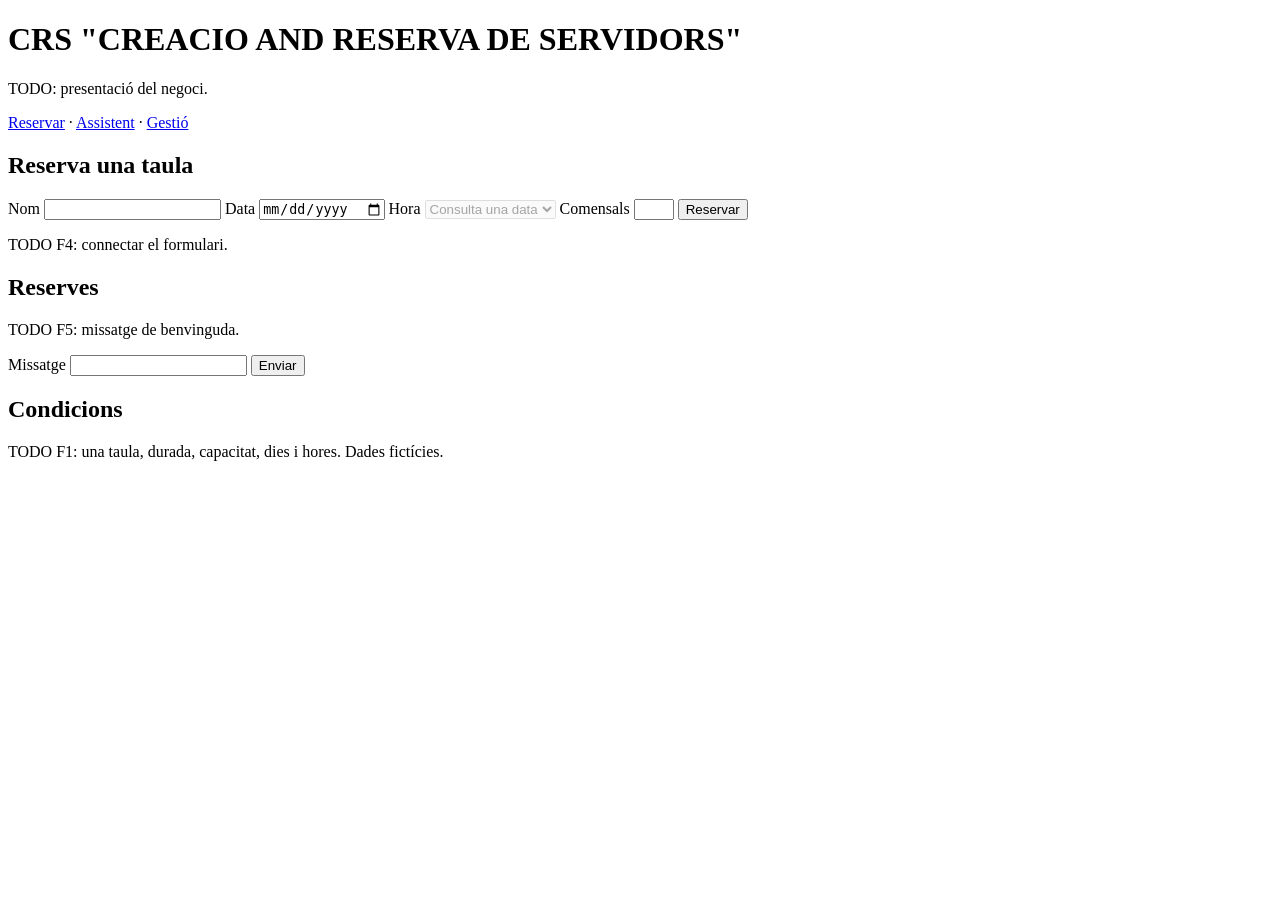
==== frontend/index.html @ ba6660dc "fix: Update lavel text for diners and section headings in index.html" ====
<!doctype html>
<html lang="ca">
<head>
  <meta charset="utf-8">
  <meta name="viewport" content="width=device-width, initial-scale=1">
  <title>ReservaFàcil · Esquelet</title>
  <link rel="stylesheet" href="/css/styles.css">
  <script type="module" src="/js/app.js"></script>
</head>
<body>
  <!-- TODO F1/F4: identitat, servei, horaris i condicions coherents amb config.js. -->
  <header><h1>CRS "CREACIO AND RESERVA DE SERVIDORS"</h1><p>TODO: presentació del negoci.</p>
    <nav><a href="#reserva">Reservar</a> · <a href="#assistent">Assistent</a> · <a href="/gestion/">Gestió</a></nav>
  </header>
  <main>
    <section id="reserva">
      <h2>Reserva una taula</h2>
      <form id="booking-form">
        <label>Nom <input name="name" required minlength="2" maxlength="100"></label>
        <label>Data <input name="date" type="date" required></label>
        <label>Hora <select name="time" required disabled><option value="">Consulta una data</option></select></label>
        <label>Comensals <input name="diners" type="number" min="1" max="8" required></label>
        <button type="submit">Reservar</button>
      </form>
      <p id="booking-status" role="status">TODO F4: connectar el formulari.</p>
    </section>
    <section id="assistent">
      <h2>Reserves</h2>
      <div id="messages" role="log" aria-live="polite"><p>TODO F5: missatge de benvinguda.</p></div>
      <form id="chat-form">
        <label>Missatge <input name="message" maxlength="500" required></label>
        <button type="submit">Enviar</button>
      </form>
      <p id="chat-status" role="status"></p>
    </section>
    <section><h2>Condicions</h2><p>TODO F1: una taula, durada, capacitat, dies i hores. Dades fictícies.</p></section>
  </main>
</body>
</html>
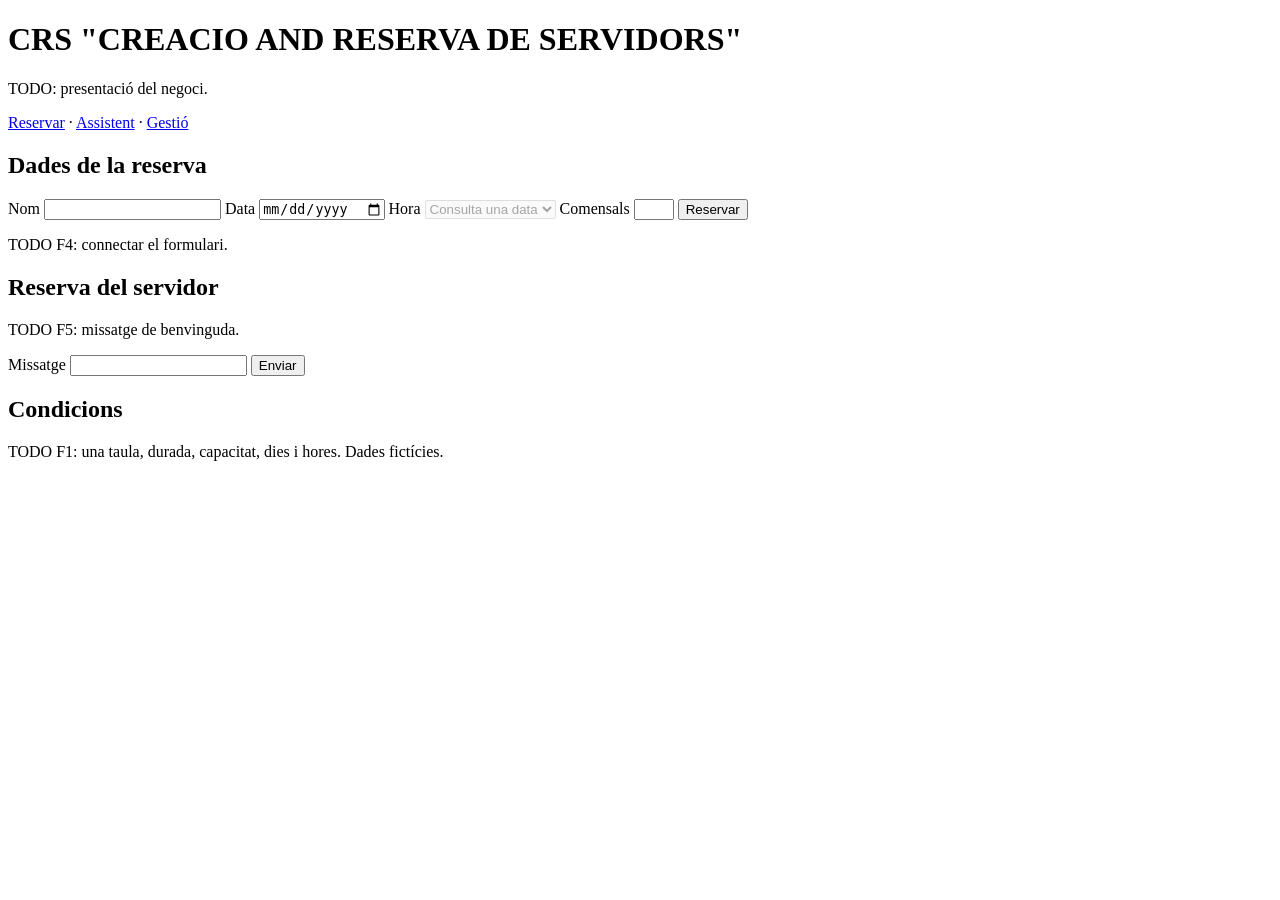
==== commit 73e2897d: "fix: Update section headings for clarity in index.html" ====
--- a/frontend/index.html
+++ b/frontend/index.html
@@ -14,7 +14,7 @@
   </header>
   <main>
     <section id="reserva">
-      <h2>Reserva una taula</h2>
+      <h2>Dades de la reserva</h2>
       <form id="booking-form">
         <label>Nom <input name="name" required minlength="2" maxlength="100"></label>
         <label>Data <input name="date" type="date" required></label>
@@ -25,7 +25,7 @@
       <p id="booking-status" role="status">TODO F4: connectar el formulari.</p>
     </section>
     <section id="assistent">
-      <h2>Reserves</h2>
+      <h2>Reserva del servidor</h2>
       <div id="messages" role="log" aria-live="polite"><p>TODO F5: missatge de benvinguda.</p></div>
       <form id="chat-form">
         <label>Missatge <input name="message" maxlength="500" required></label>
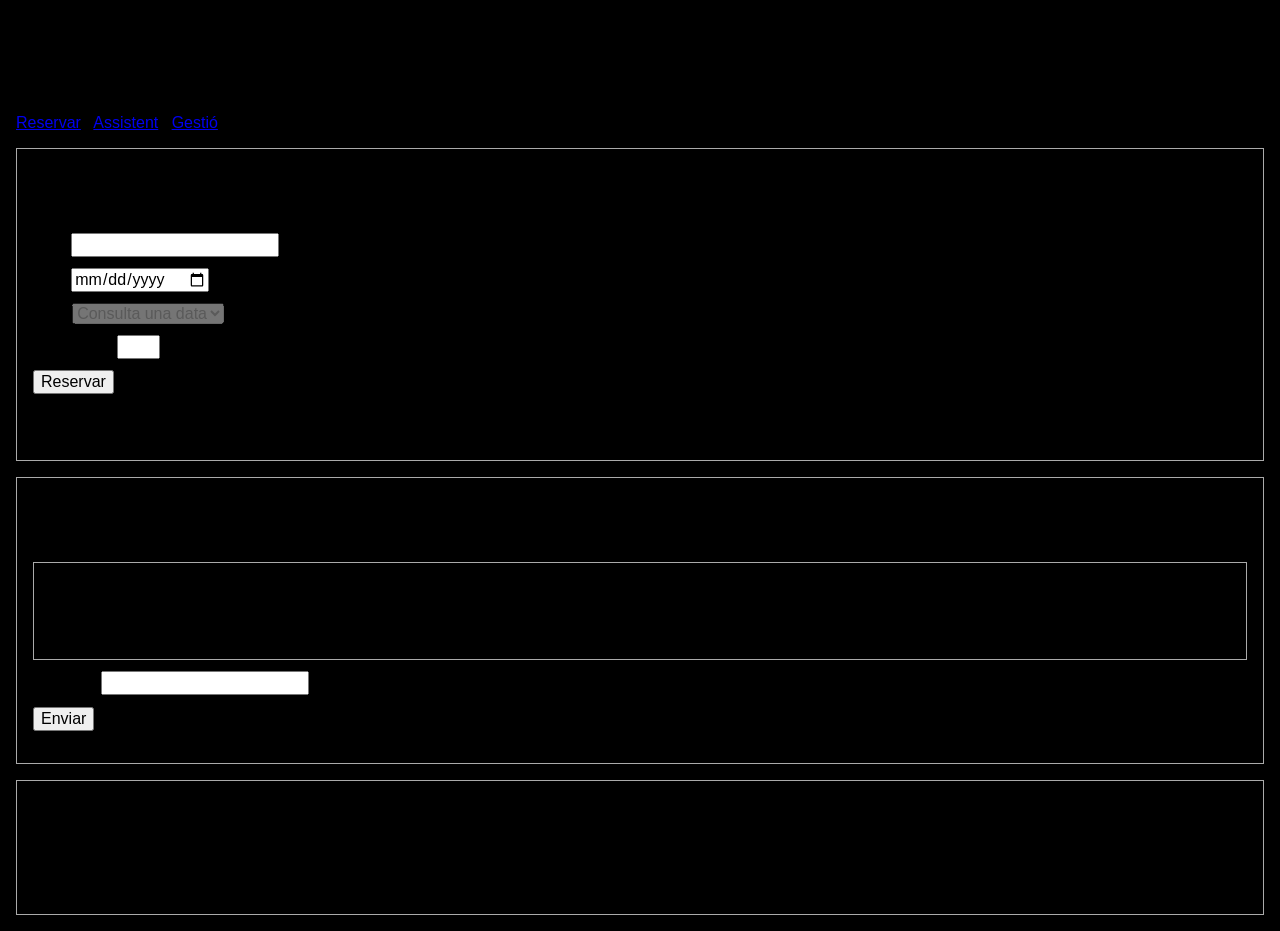
==== commit 9f71dd06: "save" ====
--- a/frontend/index.html
+++ b/frontend/index.html
@@ -4,8 +4,9 @@
   <meta charset="utf-8">
   <meta name="viewport" content="width=device-width, initial-scale=1">
   <title>ReservaFàcil · Esquelet</title>
-  <link rel="stylesheet" href="/css/styles.css">
-  <script type="module" src="/js/app.js"></script>
+  <link rel="stylesheet" href="css/styles.css">
+  <script type="module" src="js/app.js"></script>
+
 </head>
 <body>
   <!-- TODO F1/F4: identitat, servei, horaris i condicions coherents amb config.js. -->
--- a/frontend/css/styles.css
+++ b/frontend/css/styles.css
@@ -0,0 +1,32 @@
+/* Base deliberadamente mínima. TODO F4: identidad visual, móvil y accesibilidad. */
+body {
+    font-family: sans-serif;
+    margin: 1rem;
+    background-color: black;
+}
+
+section {
+    border: 1px solid #aaa; padding: 1rem; margin: 1rem 0;
+}
+
+label {
+    display: block; margin: .7rem 0;
+}
+
+input, select, button {
+    font: inherit; max-width: 100%;
+}
+
+table {
+    border-collapse: collapse;
+}
+
+th, td {
+    border: 1px solid #aaa; padding: .4rem;
+}
+
+#messages {
+    min-height: 5rem; border: 1px solid #aaa; padding: .5rem;
+}
+
+/* TODO: diferenciar usuario/asistente, espera, error y confirmación. */
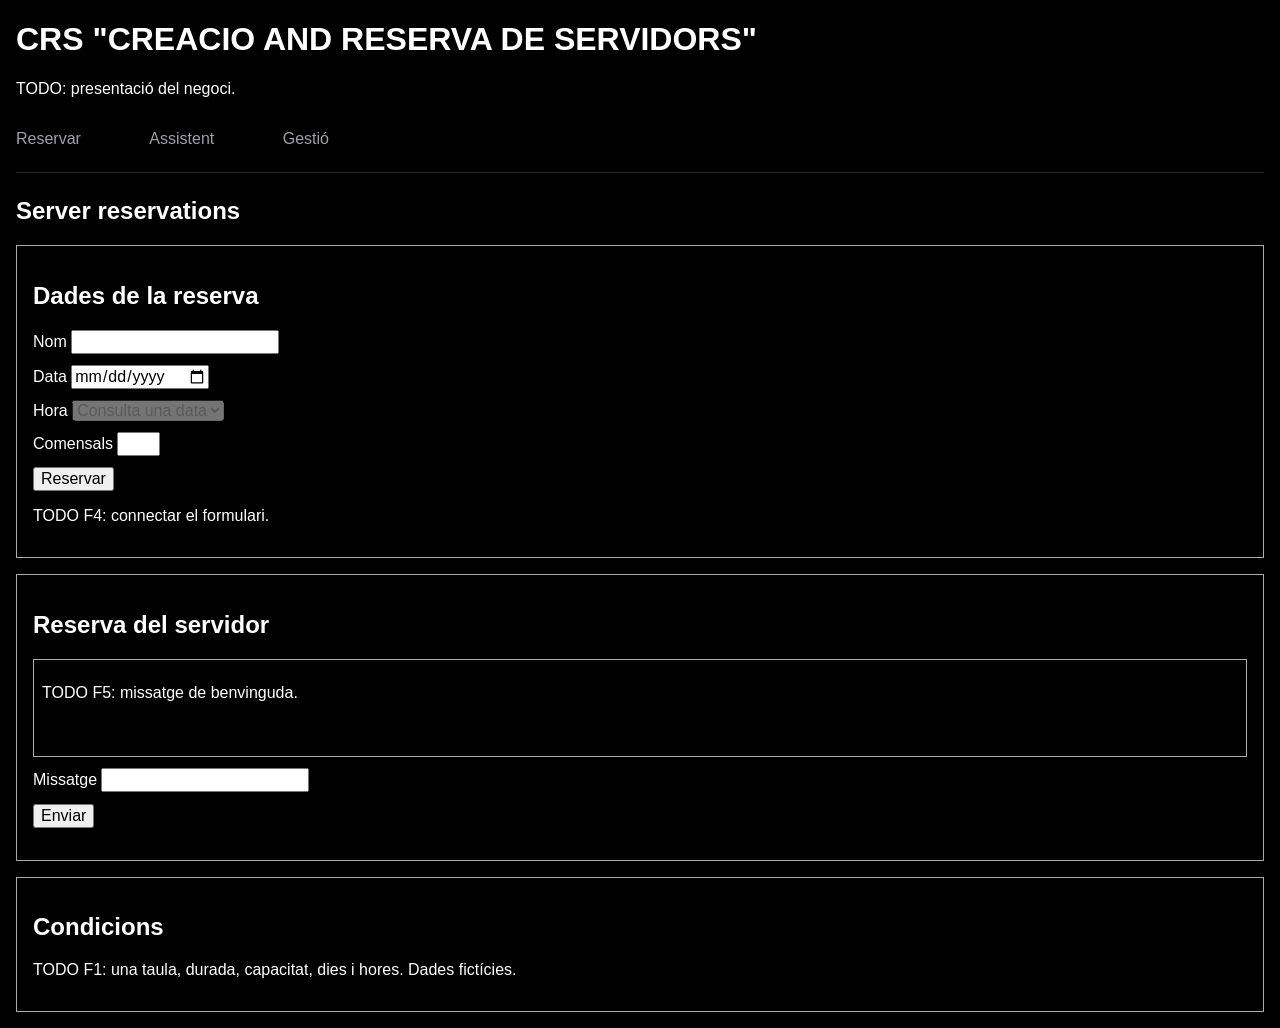
==== commit ce8eaa80: "h2" ====
--- a/frontend/index.html
+++ b/frontend/index.html
@@ -13,6 +13,7 @@
   <header><h1>CRS "CREACIO AND RESERVA DE SERVIDORS"</h1><p>TODO: presentació del negoci.</p>
     <nav><a href="#reserva">Reservar</a> · <a href="#assistent">Assistent</a> · <a href="/gestion/">Gestió</a></nav>
   </header>
+      <h2>Server reservations</h2>
   <main>
     <section id="reserva">
       <h2>Dades de la reserva</h2>
--- a/frontend/css/styles.css
+++ b/frontend/css/styles.css
@@ -29,4 +29,59 @@
     min-height: 5rem; border: 1px solid #aaa; padding: .5rem;
 }
 
-/* TODO: diferenciar usuario/asistente, espera, error y confirmación. */
+h1 {
+    color:white
+}
+
+h2 {
+    color:white
+}
+
+label {
+    color:white
+}
+
+p {
+    color:white
+}
+
+nav {
+    display: flex;
+    gap: 2rem;
+    padding: 1rem 0;
+    border-bottom: 1px solid #22272e;
+    margin-bottom: 1.5rem;
+}
+
+nav a {
+    color: #9ba1a6; 
+    text-decoration: none; 
+    font-weight: 500;
+    font-size: 1rem;
+    padding-bottom: 0.5rem;
+    position: relative;
+    transition: color 0.2s ease;
+}
+
+
+nav a:hover {
+    color: #ffffff;
+}
+
+
+nav a.active,
+nav a:hover::after {
+    color: #ffffff;
+}
+
+nav a.active::after,
+nav a:hover::after {
+    content: "";
+    position: absolute;
+    bottom: -17px; 
+    left: 0;
+    width: 100%;
+    height: 3px;
+    background-color: #4caf50;
+    border-radius: 2px;
+}
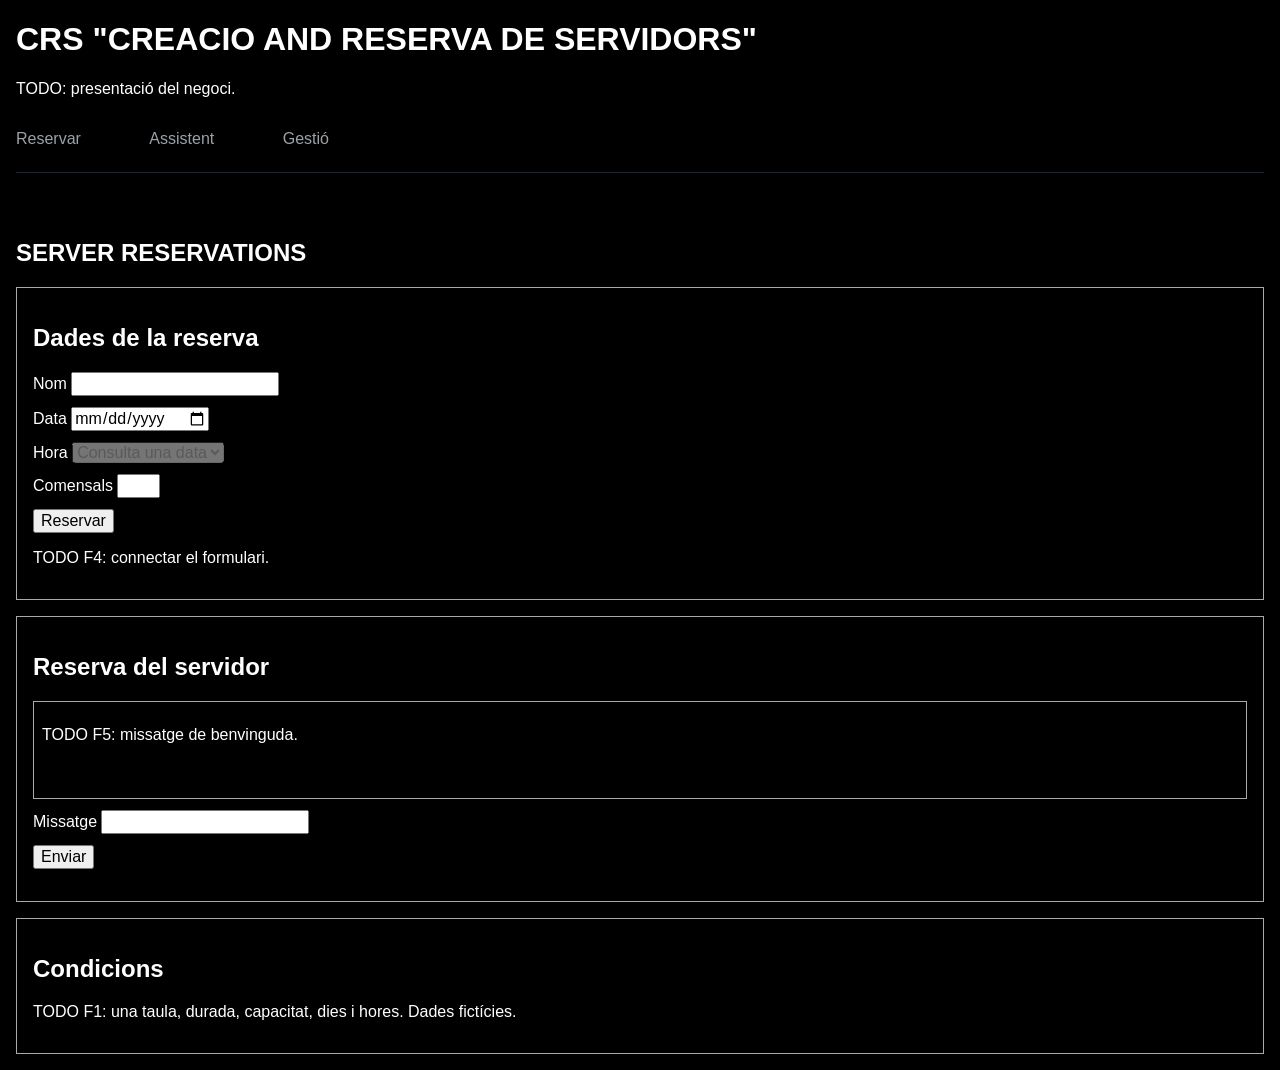
==== commit afc366bb: "MINECRAFT_HOSTING_H3" ====
--- a/frontend/index.html
+++ b/frontend/index.html
@@ -13,7 +13,8 @@
   <header><h1>CRS "CREACIO AND RESERVA DE SERVIDORS"</h1><p>TODO: presentació del negoci.</p>
     <nav><a href="#reserva">Reservar</a> · <a href="#assistent">Assistent</a> · <a href="/gestion/">Gestió</a></nav>
   </header>
-      <h2>Server reservations</h2>
+      <h3>MINECRAFT HOSTING</h3>
+      <h2>SERVER RESERVATIONS</h2>
   <main>
     <section id="reserva">
       <h2>Dades de la reserva</h2>
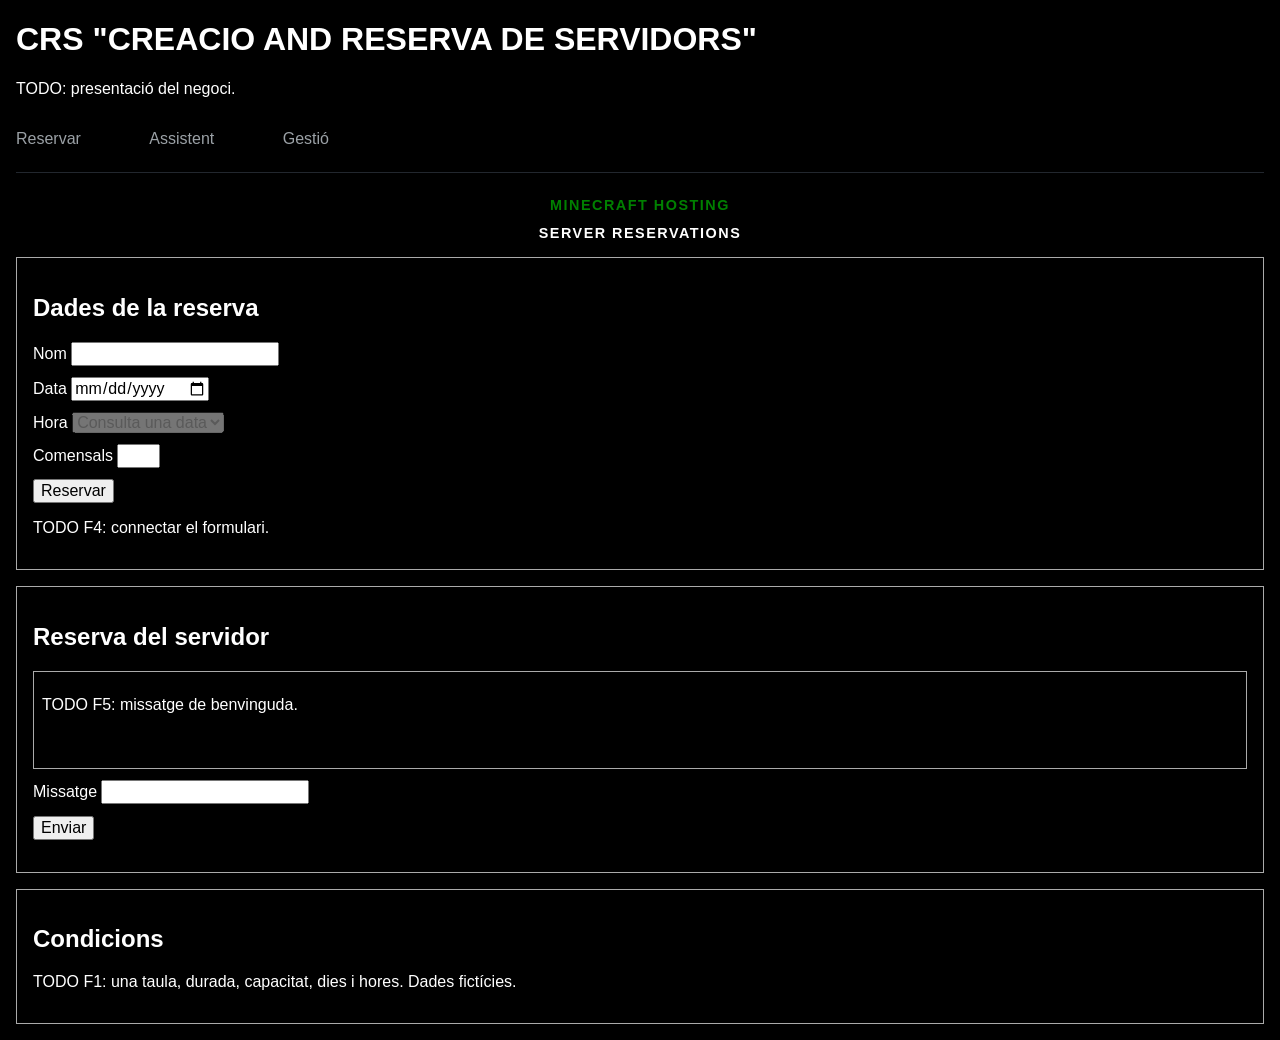
==== commit 27859964: "h3h2_class" ====
--- a/frontend/index.html
+++ b/frontend/index.html
@@ -13,8 +13,8 @@
   <header><h1>CRS "CREACIO AND RESERVA DE SERVIDORS"</h1><p>TODO: presentació del negoci.</p>
     <nav><a href="#reserva">Reservar</a> · <a href="#assistent">Assistent</a> · <a href="/gestion/">Gestió</a></nav>
   </header>
-      <h3>MINECRAFT HOSTING</h3>
-      <h2>SERVER RESERVATIONS</h2>
+      <h3 class="minecraft_hosting">MINECRAFT HOSTING</h3>
+      <h2 class="server_reservations">SERVER RESERVATIONS</h2>
   <main>
     <section id="reserva">
       <h2>Dades de la reserva</h2>
--- a/frontend/css/styles.css
+++ b/frontend/css/styles.css
@@ -45,6 +45,22 @@
     color:white
 }
 
+.minecraft_hosting {
+    text-align: center;
+    color: green;
+    font-size: 0.9rem;
+    letter-spacing: 1.5px;
+    margin-bottom: 0.3rem;
+    
+}
+
+.server_reservations {
+    text-align: center; /* Ставить текст рівно по центру */
+    font-size: 0.9rem;
+    letter-spacing: 1.5px;
+    margin-bottom: 0.3rem;
+}
+
 nav {
     display: flex;
     gap: 2rem;
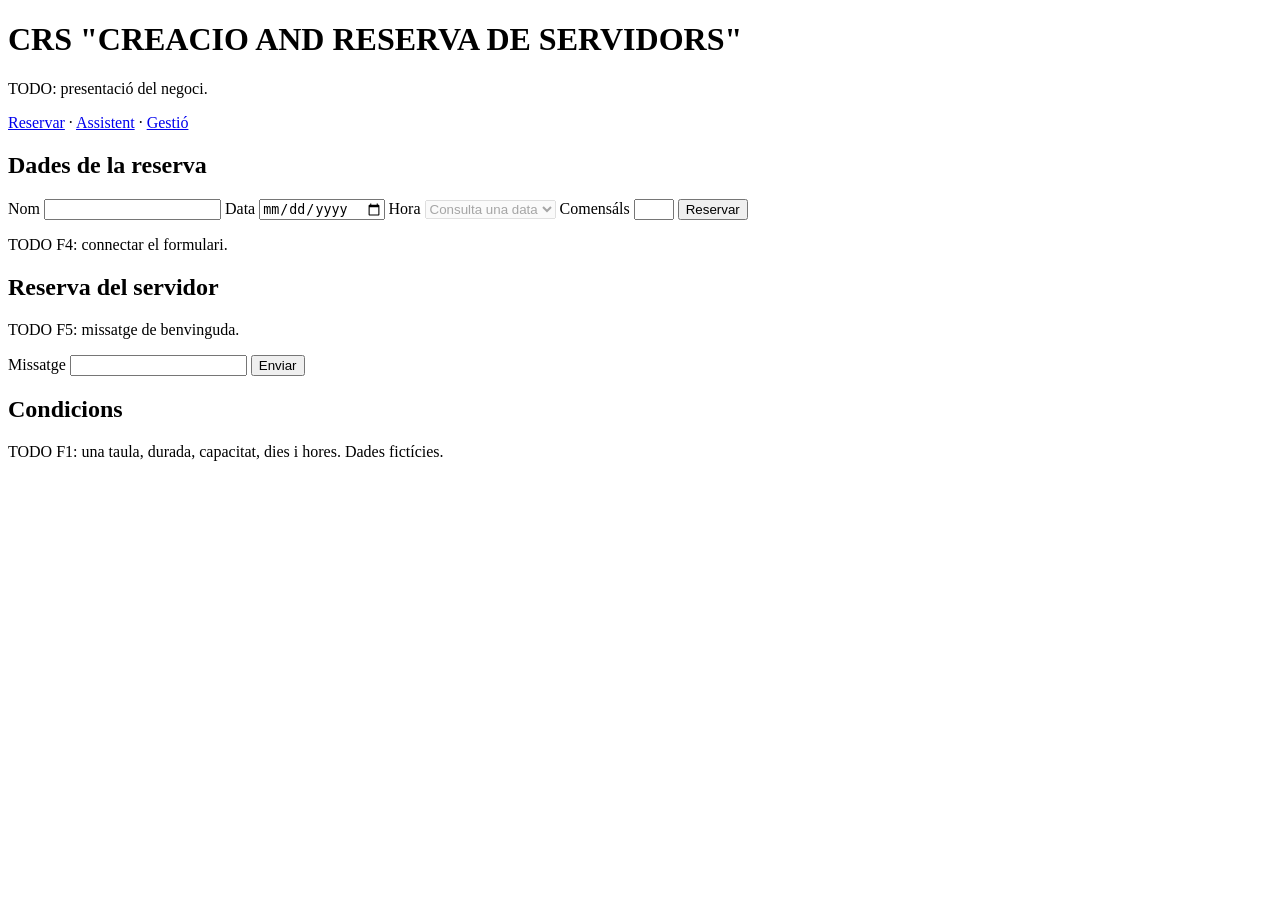
==== commit a13b1f4e: "Add script references for audio playback functionality" ====
--- a/frontend/index.html
+++ b/frontend/index.html
@@ -4,17 +4,14 @@
   <meta charset="utf-8">
   <meta name="viewport" content="width=device-width, initial-scale=1">
   <title>ReservaFàcil · Esquelet</title>
-  <link rel="stylesheet" href="css/styles.css">
-  <script type="module" src="js/app.js"></script>
-
+  <link rel="stylesheet" href="/css/styles.css">
+  <script type="module" src="/js/app.js"></script>
 </head>
 <body>
   <!-- TODO F1/F4: identitat, servei, horaris i condicions coherents amb config.js. -->
   <header><h1>CRS "CREACIO AND RESERVA DE SERVIDORS"</h1><p>TODO: presentació del negoci.</p>
     <nav><a href="#reserva">Reservar</a> · <a href="#assistent">Assistent</a> · <a href="/gestion/">Gestió</a></nav>
   </header>
-      <h3 class="minecraft_hosting">MINECRAFT HOSTING</h3>
-      <h2 class="server_reservations">SERVER RESERVATIONS</h2>
   <main>
     <section id="reserva">
       <h2>Dades de la reserva</h2>
@@ -22,7 +19,7 @@
         <label>Nom <input name="name" required minlength="2" maxlength="100"></label>
         <label>Data <input name="date" type="date" required></label>
         <label>Hora <select name="time" required disabled><option value="">Consulta una data</option></select></label>
-        <label>Comensals <input name="diners" type="number" min="1" max="8" required></label>
+        <label>Comensáls <input name="diners" type="number" min="1" max="8" required></label>
         <button type="submit">Reservar</button>
       </form>
       <p id="booking-status" role="status">TODO F4: connectar el formulari.</p>
@@ -40,4 +37,4 @@
   </main>
 </body>
 </html>
-
+<script src="js/Click.js"></script>
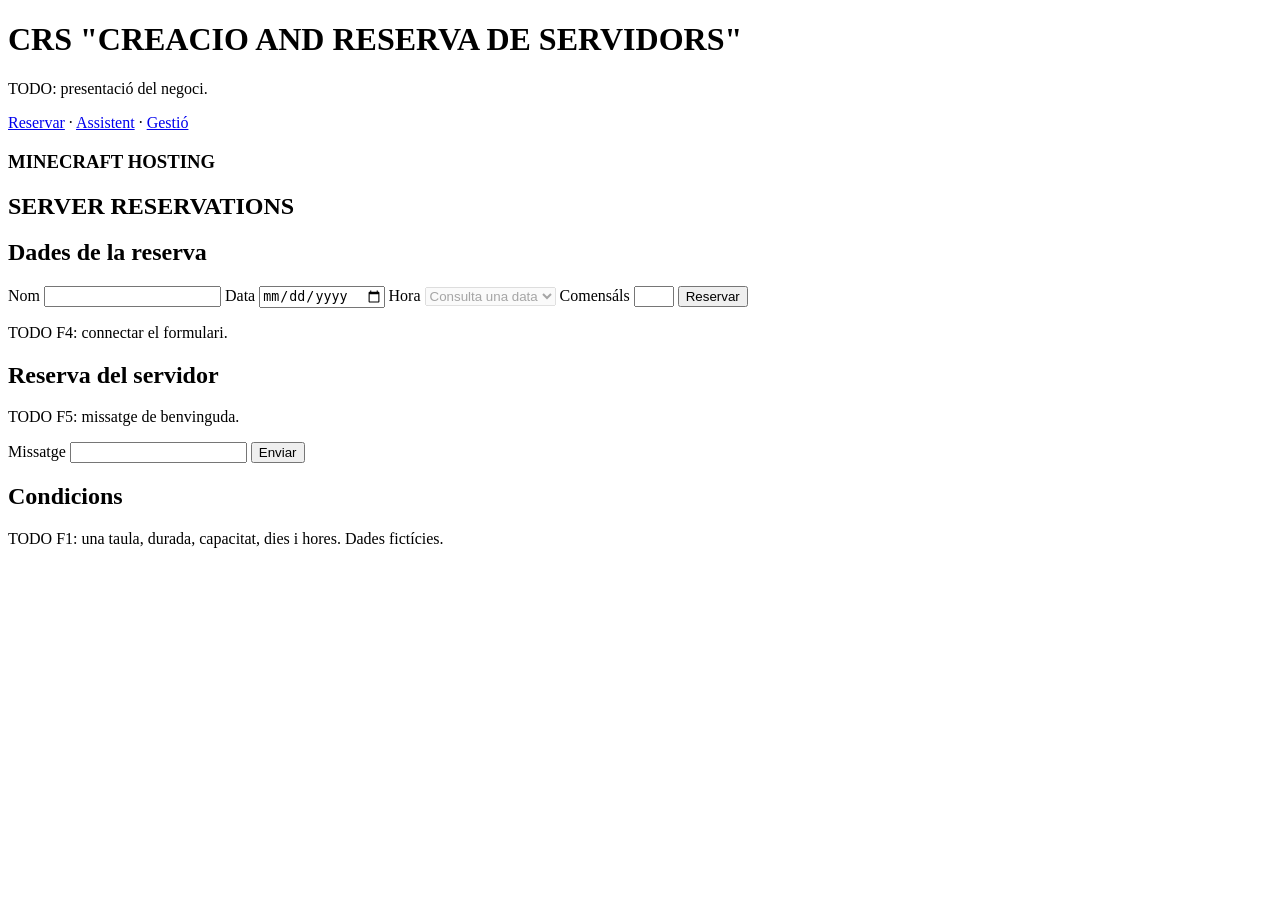
==== commit 6a3c9c0a: "Merge branch 'main' of github.com:joseluislozano331-ops/projecto-gestor-de-reservas" ====
--- a/frontend/index.html
+++ b/frontend/index.html
@@ -12,6 +12,8 @@
   <header><h1>CRS "CREACIO AND RESERVA DE SERVIDORS"</h1><p>TODO: presentació del negoci.</p>
     <nav><a href="#reserva">Reservar</a> · <a href="#assistent">Assistent</a> · <a href="/gestion/">Gestió</a></nav>
   </header>
+      <h3 class="minecraft_hosting">MINECRAFT HOSTING</h3>
+      <h2 class="server_reservations">SERVER RESERVATIONS</h2>
   <main>
     <section id="reserva">
       <h2>Dades de la reserva</h2>
